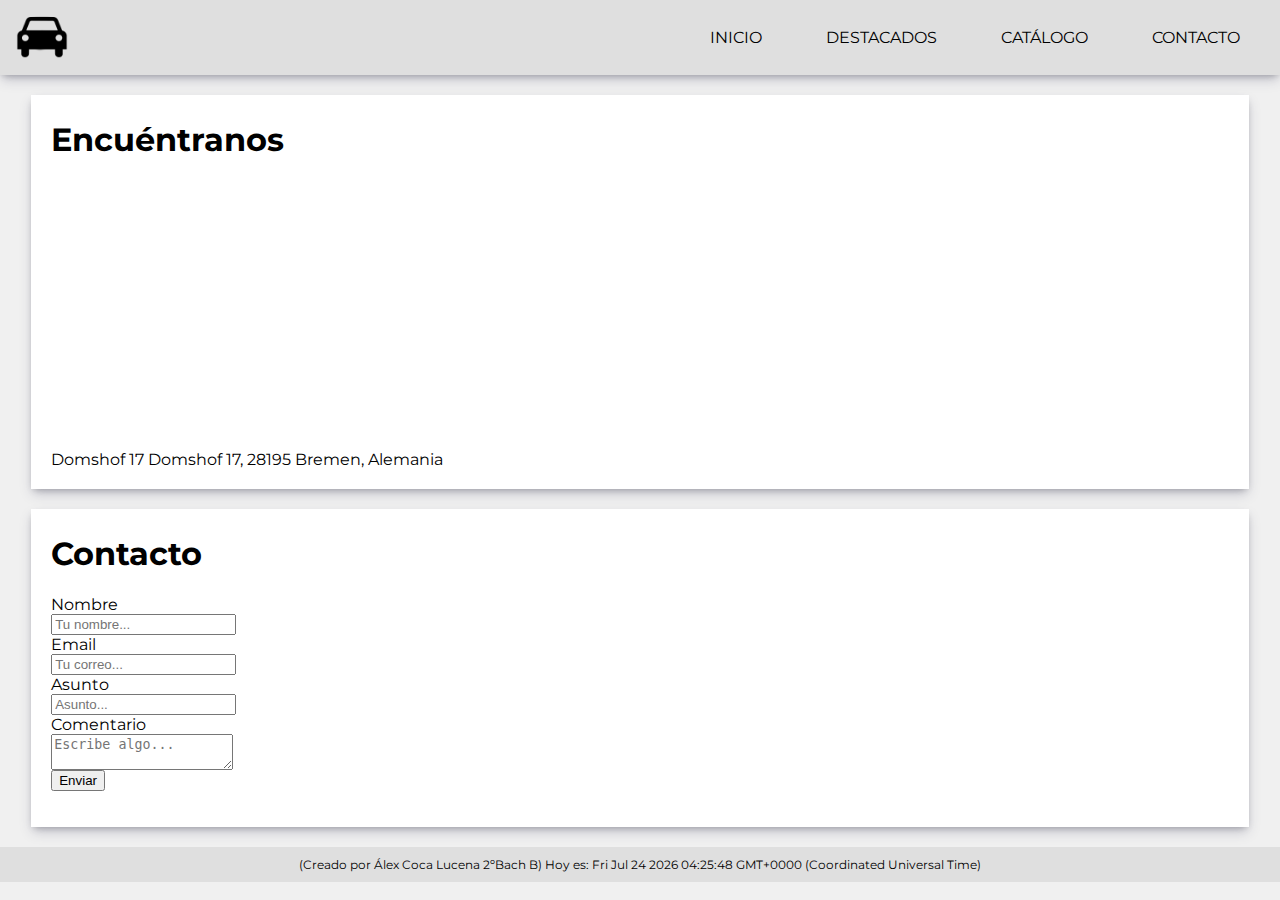
==== pages/contacto.html @ cd4bb1ee "Add files via upload" ====
<html>

<head>
    <title>LuxuryMotors | Inicio</title>
    <link rel="stylesheet" href="../index.css">
    <link rel="icon" href="../favicon.ico" />
    <link rel="shortcut icon" href="favicon.ico" />
    <link rel="preconnect" href="https://fonts.googleapis.com">
    <link rel="preconnect" href="https://fonts.gstatic.com" crossorigin>
    <link href="https://fonts.googleapis.com/css2?family=Montserrat:ital,wght@0,100..900;1,100..900&display=swap"
        rel="stylesheet">
    <meta charset="UTF-8" />
    <meta name="viewport" content="width=device-width, initial-scale=1">
    <script src="contacto.js" type="text/javascript"></script>
</head>

<body onload=display_ct();>
    <nav class="menu">
        <img src="../logo.png" class="logo">
        <ul class="menu-items">
            <li><a href="../index.html" class="menu-link">Inicio</a></li>
            <li><a href="destacados.html" class="menu-link"> Destacados </a></li>
            <li class="dropdown-parent"><a href="productos.html" class="menu-link"> Catálogo </a>
                <div class="dropdown">
                    <a href="#" class="menu-link">Coupés</a>
                    <a href="#" class="menu-link">Berlinas</a>
                    <a href="#" class="menu-link">Hatchbacks</a>
                    <a href="#" class="menu-link">Rancheras</a>
                    <a href="#" class="menu-link">Camionetas</a>
                    <a href="#" class="menu-link">SUV</a>
                    <a href="#" class="menu-link">Trike</a>
                    <a href="#" class="menu-link">Buggies</a>
                </div>
            </li>
            <li><a href="contacto.html" class="menu-link"> Contacto </a></li>
        </ul>
    </nav>
    <div class="map">
            <h1 class="title">Encuéntranos</h1>
            <div class="content2"><iframe
                    src="https://www.google.com/maps/embed?pb=!1m18!1m12!1m3!1d2396.8555410677477!2d8.8108151!3d53.0768683!2m3!1f0!2f0!3f0!3m2!1i1024!2i768!4f13.1!3m3!1m2!1s0x47b1281043def49f%3A0x9452a1e5280043f0!2sDomshof%2017%2C%2028195%20Bremen%2C%20Alemania!5e0!3m2!1ses!2ses!4v1669107414620!5m2!1ses!2ses"
                    width="100%" height="250" style="border:0;" allowfullscreen="" loading="lazy"
                    referrerpolicy="no-referrer-when-downgrade"></iframe>
                <p>Domshof 17 Domshof 17, 28195 Bremen, Alemania</p>
            </div>
    </div>
    <div class="contact">
        <h1 class="title">Contacto</h1>
        <div class = "form">
            <form>
                <label for="fname">Nombre</label>
                <br>
                <input type="text" id="fname" name="fname" placeholder="Tu nombre...">
                <br>
                <label for="lname">Email</label>
                <br>
                <input type="text" id="lname" name="lname" placeholder="Tu correo...">
                <br>
                <label for="lname">Asunto</label>
                <br>
                <input type="text" id="lname" name="lname" placeholder="Asunto...">
                <br>
                <label for="subject">Comentario</label>
                <br>
                <textarea id="subject" name="subject" placeholder="Escribe algo..."></textarea>
                <br>
                <input type="submit" value="Enviar">
            </form>
        </div>  
    </div>
</body>
<footer>
    (Creado por Álex Coca Lucena 2ºBach B) Hoy es: <span id='ct'></span>
</footer>

</html>
---- index.css ----
html {
    font-size: 100%;
}

body {
    background-color: rgb(240, 240, 240);
    margin: 0px;
    font-size: 1rem;
    font-family: Montserrat;
}

.menu {
    background-color: rgb(223, 223, 223);
    display: flex;
    height: 75px;
    align-items: center;
    box-shadow: rgba(50, 50, 93, 0.25) 0px 6px 12px -2px, rgba(0, 0, 0, 0.3) 0px 3px 7px -3px;
}

.menu-items {
    margin-left: auto;
    list-style: none;
    padding: 0;
}

.menu-items li {
    display: inline-block;
    margin-right: 20px;
}

.menu-link {
    color: rgb(0, 0, 0);
    text-align: center;
    text-transform: uppercase;
    font-size: 100%;
    font-weight: 400;
    padding: 10px 20px;
    transition: .3s linear;
    text-decoration: none;
}

.menu-link:hover {
    background-color: rgb(205, 205, 205);
}

.logo {
    margin-left: 0.8%;
    height: 85%;
}

.dropdown-parent {
    position: relative;
}

.dropdown {
    display: none;
    position: absolute;
    top: calc(100% + 10px);
    background-color: #f1f1f1;
    min-width: 160px;
    box-shadow: rgba(50, 50, 93, 0.25) 0px 6px 12px -2px, rgba(0, 0, 0, 0.3) 0px 3px 7px -3px;
    z-index: 1;
    font-weight: 1;
}

.dropdown-parent:hover .dropdown {
    display: flex;
    flex-direction: column;
}

.articleimgleft,
.articleimgright {
    display: flex;
    max-width: 2140px;
    width: 92%;
    margin: 20px auto 0 auto;
    box-shadow: rgba(50, 50, 93, 0.25) 0px 6px 12px -2px, rgba(0, 0, 0, 0.3) 0px 3px 7px -3px;
}

.articleimgtop {
    display: flex;
    flex-direction: column;
    max-width: 2140px;
    width: 92%;
    margin: 20px auto 0 auto;
    box-shadow: rgba(50, 50, 93, 0.25) 0px 6px 12px -2px, rgba(0, 0, 0, 0.3) 0px 3px 7px -3px;
}

.grid {
    display: flex;
    flex-wrap: wrap;
    max-width: 2140px;
    width: 92%;
    margin: 20px auto 0 auto;
    gap: 20px;
}

.grid img {
    width: 100%;
}

.gridelement {
    flex: 1 1 300px;
    display: flex;
    flex-direction: column;
    background-color: rgb(255, 255, 255);
    box-shadow: rgba(50, 50, 93, 0.25) 0px 6px 12px -2px, rgba(0, 0, 0, 0.3) 0px 3px 7px -3px;
}

.gridcontent {
    padding: 20px;
}

.gridelement button {
    background-color: rgb(223, 223, 223);
    color: rgb(0, 0, 0);
    font-size: 1rem;
    font-weight: bold;
    border: none;
    font-family: Montserrat;
    padding: 8px 20px;
    cursor: pointer;
    transition: .3s linear;
}

.gridelement button:hover {
    background-color: rgb(205, 205, 205);
}



.articleimgleft img,
.articleimgright img {
    width: 40%;
    max-width: 100%;
}

.articleimgleft h1,
.articleimgright h1,
.articleimgtop h1,
.map h1,
.grid h1,
.contact h1 {
    font-weight: bold;
    font-size: 2rem;
    margin-top: 5px;
}

.gridelement h1 {
    font-size: 1.5rem;
}

.articleimgleft p,
.articleimgright p {
    margin-top: 15px;
    font-size: 1.2rem;
}

.content {
    padding: 20px;
    background-color: rgb(255, 255, 255);
}

.map {
    width: 92%;
    padding: 20px;
    margin: 20px auto 0 auto;
    box-shadow: rgba(50, 50, 93, 0.25) 0px 6px 12px -2px, rgba(0, 0, 0, 0.3) 0px 3px 7px -3px;
    background-color: rgb(255, 255, 255);
}

.map p{
    margin: 20px 0px 0px 0px;
}

.contact {
    box-shadow: rgba(50, 50, 93, 0.25) 0px 6px 12px -2px, rgba(0, 0, 0, 0.3) 0px 3px 7px -3px;
    background-color: rgb(255, 255, 255);
    width: 92%;
    padding: 20px;
    margin: 20px auto 0 auto;
}

footer {
    background-color: rgb(223, 223, 223);
    margin-top: 20px;
    font-size: 12px;
    padding: 10px;
    text-align: center;
}


@media (max-width: 1024px) {
    .menu {
        flex-direction: column;
        height: 100px;
    }

    .logo {
        height: 50%;
        margin: 5px 0px 0px 0px;
    }

    .menu-items {
        margin: auto;
    }

    .articleimgleft,
    .articleimgright,
    .articleimgtop {
        flex-direction: column;
        width: 92%;
    }

    .articleimgleft img,
    .articleimgright img {
        width: 100%;
        height: auto;
    }

    .articleimgright {
        flex-direction: column-reverse;
    }

    h1 {
        font-size: 2.5rem;
    }

    p {
        font-size: 1.5rem;
    }
}

@media (max-width: 600px) {
    .menu {
        flex-direction: column;
        height: 250px;
    }

    .logo {
        height: 30%;
        margin: 5px 0px 0px 0px;
    }

    .menu-items {
        margin: auto;
        flex-direction: column;
    }

    .menu-items li {
        display: block;
        margin-right: 0;
        margin-bottom: 10px;
    }
}
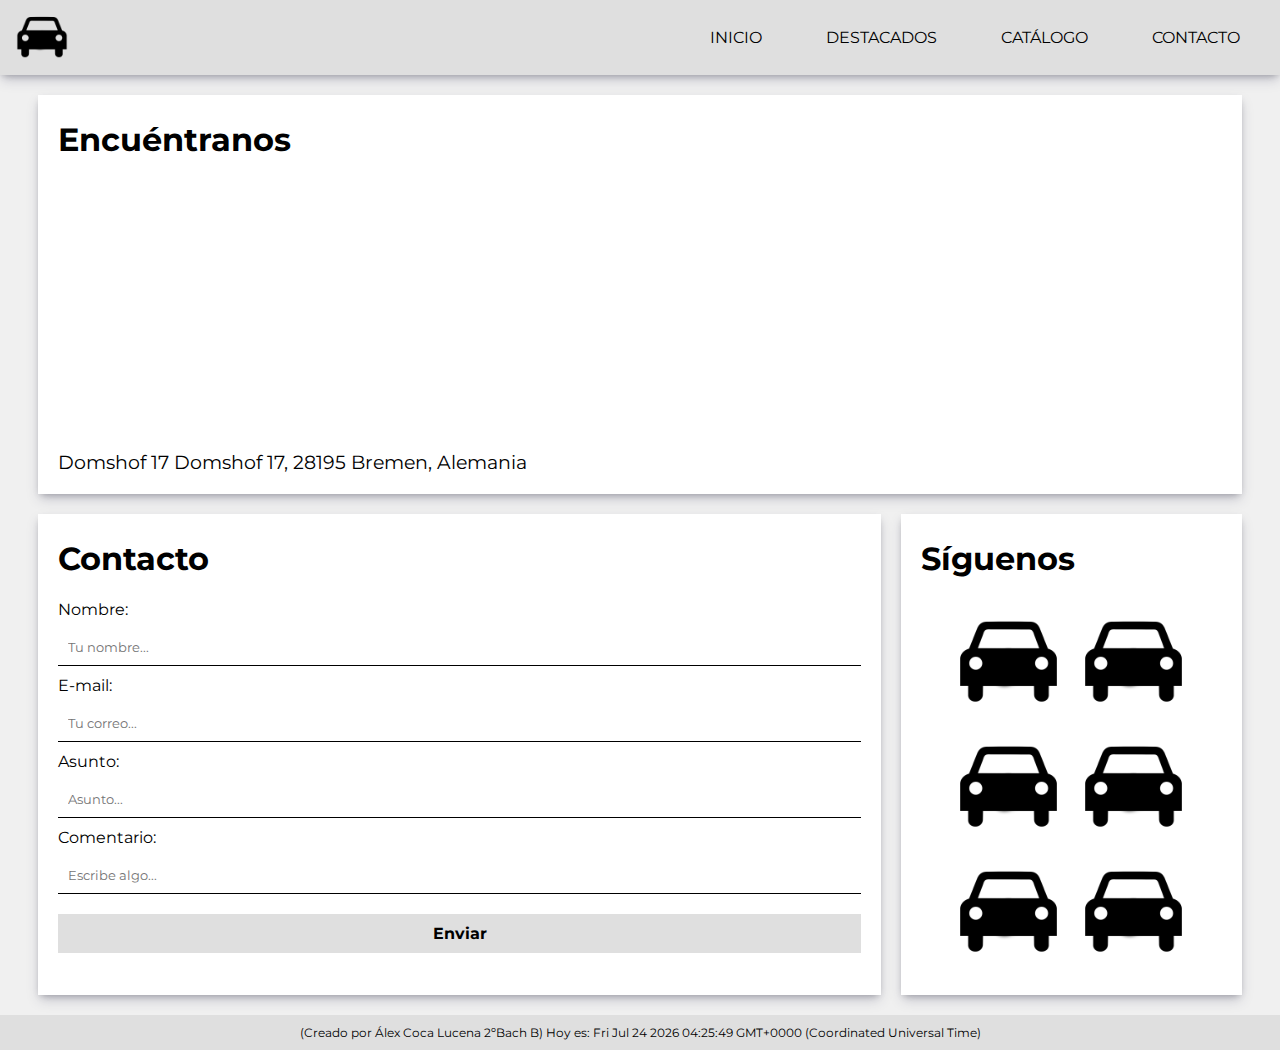
==== commit 0eaeef70: "Add files via upload" ====
--- a/pages/contacto.html
+++ b/pages/contacto.html
@@ -36,37 +36,50 @@
         </ul>
     </nav>
     <div class="map">
-            <h1 class="title">Encuéntranos</h1>
-            <div class="content2"><iframe
-                    src="https://www.google.com/maps/embed?pb=!1m18!1m12!1m3!1d2396.8555410677477!2d8.8108151!3d53.0768683!2m3!1f0!2f0!3f0!3m2!1i1024!2i768!4f13.1!3m3!1m2!1s0x47b1281043def49f%3A0x9452a1e5280043f0!2sDomshof%2017%2C%2028195%20Bremen%2C%20Alemania!5e0!3m2!1ses!2ses!4v1669107414620!5m2!1ses!2ses"
-                    width="100%" height="250" style="border:0;" allowfullscreen="" loading="lazy"
-                    referrerpolicy="no-referrer-when-downgrade"></iframe>
-                <p>Domshof 17 Domshof 17, 28195 Bremen, Alemania</p>
+        <h1 class="title">Encuéntranos</h1>
+        <div class="content2"><iframe
+                src="https://www.google.com/maps/embed?pb=!1m18!1m12!1m3!1d2396.8555410677477!2d8.8108151!3d53.0768683!2m3!1f0!2f0!3f0!3m2!1i1024!2i768!4f13.1!3m3!1m2!1s0x47b1281043def49f%3A0x9452a1e5280043f0!2sDomshof%2017%2C%2028195%20Bremen%2C%20Alemania!5e0!3m2!1ses!2ses!4v1669107414620!5m2!1ses!2ses"
+                width="100%" height="250" style="border:0;" allowfullscreen="" loading="lazy"
+                referrerpolicy="no-referrer-when-downgrade"></iframe>
+            <p>Domshof 17 Domshof 17, 28195 Bremen, Alemania</p>
+        </div>
+    </div>
+    <div class="social">
+        <div class="contact">
+            <h1 class="title">Contacto</h1>
+            <div class="form">
+                <form>
+                    <label for="fname">Nombre:</label>
+                    <br>
+                    <input type="text" id="fname" name="fname" placeholder="Tu nombre...">
+                    <br>
+                    <label for="lname">E-mail:</label>
+                    <br>
+                    <input type="text" id="lname" name="lname" placeholder="Tu correo...">
+                    <br>
+                    <label for="lname">Asunto:</label>
+                    <br>
+                    <input type="text" id="lname" name="lname" placeholder="Asunto...">
+                    <br>
+                    <label for="subject">Comentario:</label>
+                    <br>
+                    <input id="subject" name="subject" placeholder="Escribe algo..."></textarea>
+                    <br>
+                    <input type="submit" value="Enviar">
+                </form>
             </div>
-    </div>
-    <div class="contact">
-        <h1 class="title">Contacto</h1>
-        <div class = "form">
-            <form>
-                <label for="fname">Nombre</label>
-                <br>
-                <input type="text" id="fname" name="fname" placeholder="Tu nombre...">
-                <br>
-                <label for="lname">Email</label>
-                <br>
-                <input type="text" id="lname" name="lname" placeholder="Tu correo...">
-                <br>
-                <label for="lname">Asunto</label>
-                <br>
-                <input type="text" id="lname" name="lname" placeholder="Asunto...">
-                <br>
-                <label for="subject">Comentario</label>
-                <br>
-                <textarea id="subject" name="subject" placeholder="Escribe algo..."></textarea>
-                <br>
-                <input type="submit" value="Enviar">
-            </form>
-        </div>  
+        </div>
+        <div class="socialmedia">
+            <h1 class="title">Síguenos</h1>
+            <div class="socialmediacontent">
+                <a href="https://www.facebook.com/" target="_blank"><img src="../logo.png"></a>
+                <a href="https://www.instagram.com/" target="_blank"><img src="../logo.png"></a>
+                <a href="https://twitter.com/" target="_blank"><img src="../logo.png"></a>
+                <a href="https://www.youtube.com/" target="_blank"><img src="../logo.png"></a>
+                <a href="https://www.tiktok.com/" target="_blank"><img src="../logo.png"></a>
+                <a href="https://www.beamng.com/game/" target="_blank"><img src="../logo.png"></a>
+            </div>
+        </div>
     </div>
 </body>
 <footer>
--- a/index.css
+++ b/index.css
@@ -7,6 +7,16 @@
     margin: 0px;
     font-size: 1rem;
     font-family: Montserrat;
+}
+
+h1 {
+    font-size: 2rem;
+    font-weight: bold;
+    margin-top: 5px;
+}
+
+p {
+    font-size: 1.2rem;
 }
 
 .menu {
@@ -69,34 +79,38 @@
 }
 
 .articleimgleft,
-.articleimgright {
+.articleimgright,
+.articleimgtop {
     display: flex;
     max-width: 2140px;
-    width: 92%;
+    width: 94%;
     margin: 20px auto 0 auto;
     box-shadow: rgba(50, 50, 93, 0.25) 0px 6px 12px -2px, rgba(0, 0, 0, 0.3) 0px 3px 7px -3px;
 }
 
 .articleimgtop {
-    display: flex;
     flex-direction: column;
-    max-width: 2140px;
-    width: 92%;
-    margin: 20px auto 0 auto;
-    box-shadow: rgba(50, 50, 93, 0.25) 0px 6px 12px -2px, rgba(0, 0, 0, 0.3) 0px 3px 7px -3px;
 }
 
 .grid {
     display: flex;
     flex-wrap: wrap;
     max-width: 2140px;
-    width: 92%;
+    width: 94%;
     margin: 20px auto 0 auto;
     gap: 20px;
 }
 
 .grid img {
     width: 100%;
+}
+
+.grid h1 {
+    font-size: 1.5rem;
+}
+
+.grid p {
+    font-size: 1rem;
 }
 
 .gridelement {
@@ -135,25 +149,8 @@
     max-width: 100%;
 }
 
-.articleimgleft h1,
-.articleimgright h1,
-.articleimgtop h1,
-.map h1,
-.grid h1,
-.contact h1 {
-    font-weight: bold;
-    font-size: 2rem;
-    margin-top: 5px;
-}
-
-.gridelement h1 {
-    font-size: 1.5rem;
-}
-
-.articleimgleft p,
-.articleimgright p {
-    margin-top: 15px;
-    font-size: 1.2rem;
+form {
+    margin: 0;
 }
 
 .content {
@@ -161,24 +158,81 @@
     background-color: rgb(255, 255, 255);
 }
 
+.contact input {
+    width: 100%;
+    padding: 10px;
+    margin: 10px 0px 10px 0px;
+    border: none;
+    border-bottom: 1px solid rgb(0, 0, 0);
+    background-color: rgb(255, 255, 255);
+    font-family: Montserrat;
+}
+
+.contact input:focus {
+    border: none;
+}
+
+.contact input[type="submit"] {
+    background-color: rgb(223, 223, 223);
+    color: rgb(0, 0, 0);
+    font-size: 1rem;
+    font-weight: bold;
+    border: none;
+    font-family: Montserrat;
+    cursor: pointer;
+    transition: .3s linear;
+    margin-bottom: 0px;
+}
+
+
+.contact input[type="submit"]:hover {
+    background-color: rgb(205, 205, 205);
+}
+
 .map {
-    width: 92%;
+    box-sizing: border-box;
     padding: 20px;
+    background-color: rgb(255, 255, 255);
+    box-shadow: rgba(50, 50, 93, 0.25) 0px 6px 12px -2px, rgba(0, 0, 0, 0.3) 0px 3px 7px -3px;
+    margin: 20px auto 0px auto;
+    width: 94%;
+}
+
+.contact,
+.socialmedia {
+    box-sizing: border-box;
+    padding: 20px;
+    background-color: rgb(255, 255, 255);
+    box-shadow: rgba(50, 50, 93, 0.25) 0px 6px 12px -2px, rgba(0, 0, 0, 0.3) 0px 3px 7px -3px;
+    width: 100%;
+}
+
+.contact {
+    flex: 0 0 70%
+}
+
+.social {
+    display: flex;
+    flex-direction: row;
+    gap: 20px;
+    width: 94%;
     margin: 20px auto 0 auto;
-    box-shadow: rgba(50, 50, 93, 0.25) 0px 6px 12px -2px, rgba(0, 0, 0, 0.3) 0px 3px 7px -3px;
-    background-color: rgb(255, 255, 255);
-}
-
-.map p{
+}
+
+.map p {
     margin: 20px 0px 0px 0px;
 }
 
-.contact {
-    box-shadow: rgba(50, 50, 93, 0.25) 0px 6px 12px -2px, rgba(0, 0, 0, 0.3) 0px 3px 7px -3px;
-    background-color: rgb(255, 255, 255);
-    width: 92%;
-    padding: 20px;
-    margin: 20px auto 0 auto;
+.socialmediacontent {
+    display: flex;
+    flex-direction: row;
+    justify-content: center;
+    align-items: center;
+    flex-wrap: wrap;
+}
+
+.socialmedia img {
+    max-width: 125px;
 }
 
 footer {
@@ -194,6 +248,8 @@
     .menu {
         flex-direction: column;
         height: 100px;
+        width: 100%;
+
     }
 
     .logo {
@@ -209,7 +265,6 @@
     .articleimgright,
     .articleimgtop {
         flex-direction: column;
-        width: 92%;
     }
 
     .articleimgleft img,
@@ -223,18 +278,27 @@
     }
 
     h1 {
-        font-size: 2.5rem;
+        font-size: 1.5rem;
     }
 
     p {
-        font-size: 1.5rem;
+        font-size: 1rem;
+    }
+
+    .socialmedia img {
+        max-width: 100px;
+    }
+
+    .social {
+        flex-direction: column;
     }
 }
 
 @media (max-width: 600px) {
     .menu {
         flex-direction: column;
-        height: 250px;
+        height: 200px;
+        width: auto;
     }
 
     .logo {
@@ -245,6 +309,7 @@
     .menu-items {
         margin: auto;
         flex-direction: column;
+        text-align: center;
     }
 
     .menu-items li {
@@ -252,4 +317,8 @@
         margin-right: 0;
         margin-bottom: 10px;
     }
+
+    .socialmedia img {
+        max-width: 75px;
+    }
 }